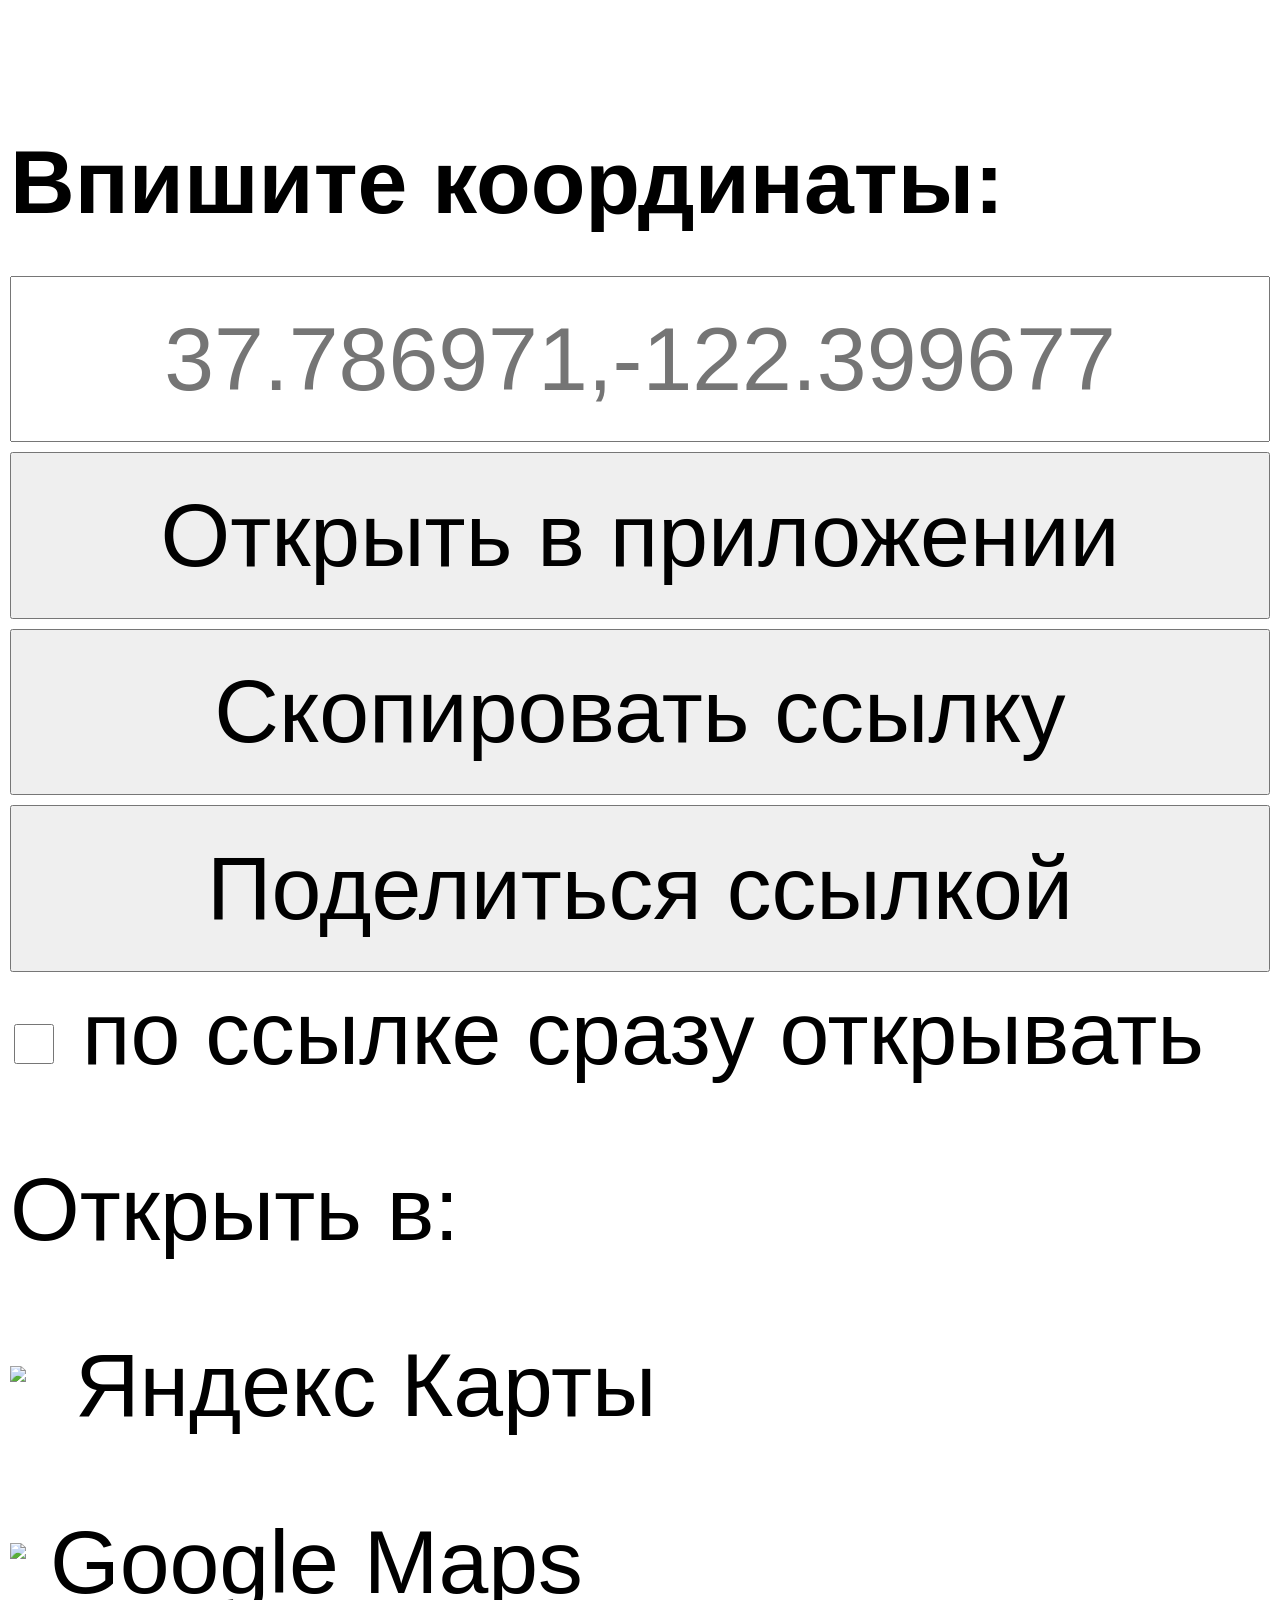
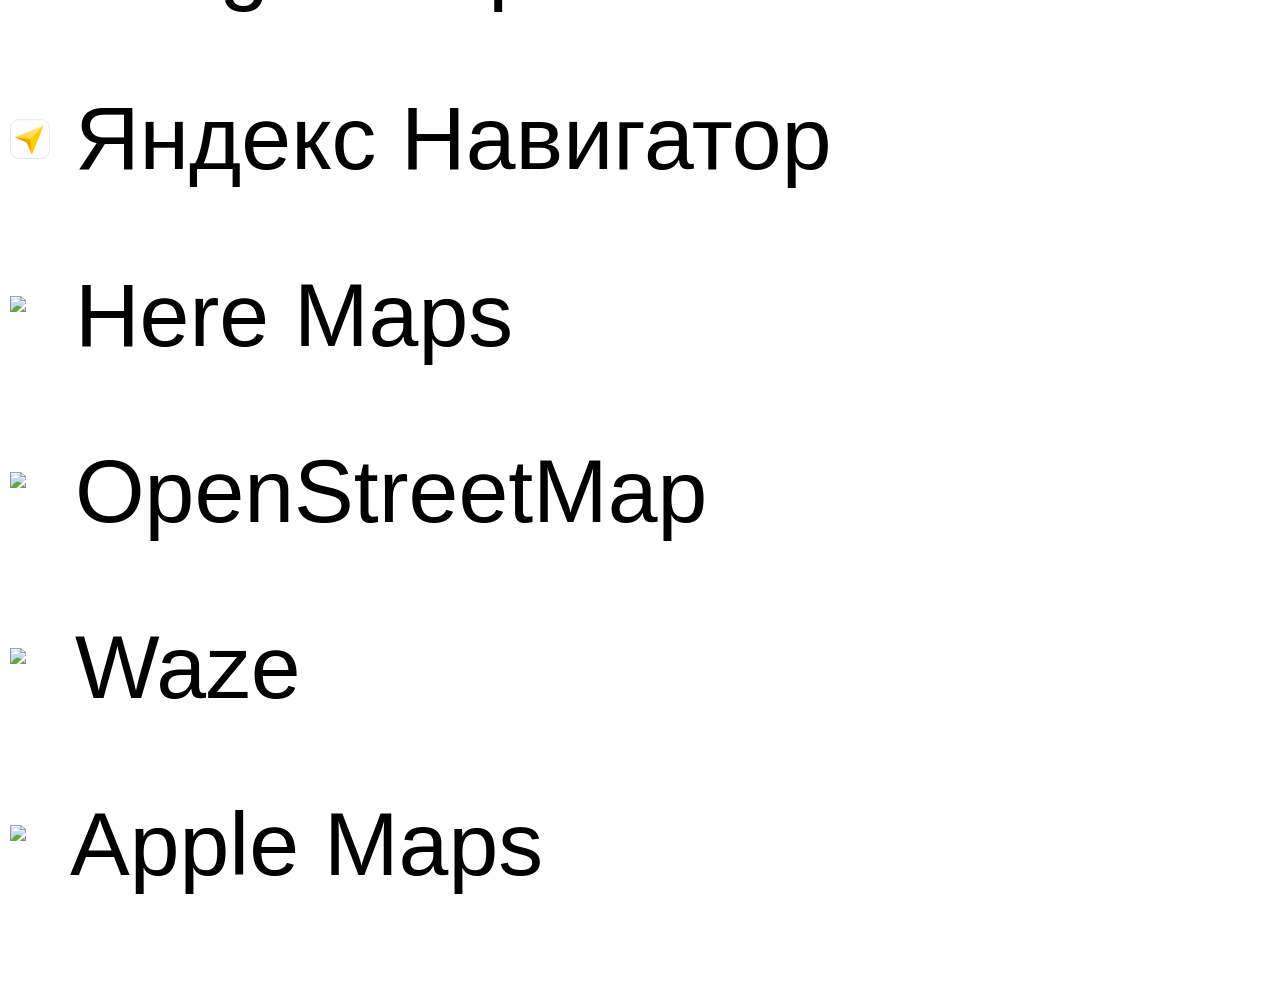
==== geo.htm @ c5132a64 "Trying both ways to open maps app on iOS" ====
<meta charset="utf8" />
<title>GEO links redirect</title>
<style>
  * {
    min-height: 40px;
    min-width: 40px;
    margin-bottom: 10px;
    font-size: 7vw;
    font-family: sans-serif;
  }

  h3 {
    display: flex;
    align-items: center;
  }

  body {
    box-sizing: border-box;
    margin: 0;
    width: 100%;
    padding: 10px;
  }

  body>* {
    height: 13vw;
  }

  img {
    max-height: 32px;
  }

  input {
    text-align: center;
  }

  /* @media (orientation: portrait) {
    body {
      border: 2px solid gold;
    }
  } */
</style>

<body style="display: flex;flex-direction: column;">
  <h3>Впишите координаты:</h3>
  <input placeholder="37.786971,-122.399677" id="input1" />
  <button onclick="openLink(cleanCoords(input1.value))">Открыть в приложении</button>
  <button onclick="copyLink()">Скопировать ссылку</button>
  <button onclick="shareLink()">Поделиться ссылкой</button>
  <label><input type="checkbox" id="shouldAutoRedirect"> по ссылке сразу открывать</label>
  <span>Открыть в:</span>
  <a class="map-link" data-template="https://yandex.ru/maps/1/moscow/search/%s/">
    <img src="https://maps.yandex.ru/favicon.ico"> Яндекс Карты
  </a>
  <a class="map-link" data-template="https://www.google.com/maps/search/%s/">
    <img src="https:////www.google.com/images/branding/product/ico/maps15_bnuw3a_32dp.ico">Google Maps
  </a>
  <a class="map-link" data-template="yandexnavi://build_route_on_map?lat_to=%lat&lon_to=%lon">
    <img
      src="[data-uri]">
    Яндекс Навигатор
  </a>
  <a class="map-link" data-template="https://wego.here.com/location/?map=%s">
    <img src="https://wego.here.com/favicon.ico"> Here Maps
  </a>
  <a class="map-link" data-template="https://www.openstreetmap.org/?mlat=%lat&mlon=%lon">
    <img src="https://openstreetmap.org/favicon.ico"> OpenStreetMap
  </a>
  <a class="map-link" data-template="https://www.waze.com/livemap/?zoom=9&lat=%lat&lon=%lon">
    <img src="https://www.waze.com/favicon.ico"> Waze
  </a>
  <a class="map-link" data-template="https:////maps.apple.com/maps?q=%s">
    <img src="https://www.apple.com/v/maps/b/images/overview/icon_map__czf4w78nqjsm_large.jpg"> Apple Maps
  </a>

  <script>
    const shareLink = () => {
      navigator.share({ title: "Example Page", url: getLink() });
    }
    const copyLink = () => {
      navigator.clipboard.writeText(getLink());
      alert("Ссылка скопирована.");
    }
    const cleanCoords = text => {
      const cleanText = text.replace("%20", "").replace(" ", "");
      const match = cleanText.match(/([\d.,-\s]+)/);
      return match ? match[1] : false;
    }

    const openLink = coords => {
      location = `geo:${coords}`;
      // iOS may support the "geo:" scheme but only if a supporting app is installed, i.e. Maps.ME
      if (navigator.platform.includes("iPhone") || navigator.platform.includes("iPad")) {
        location = `https:////maps.apple.com/maps?q=${coords}`;
      }
    }

    const getLink = () => {
      const coords = cleanCoords(input1.value);
      if (coords) {
        return `${location.href.split("#")[0]}#${coords}${shouldAutoRedirect.checked ? "&go!" : ""}`;
      } else {
        alert("Неверный формат координат. Правильный формат: 37.786971,-122.399677");
        throw "Wrong format";
      }
    }

    const updateLinks = () => {
      const coords = cleanCoords(input1.value);
      const [lat, long] = coords.split(",");
      if (coords) {
        document.querySelectorAll("a.map-link").forEach(
          a => a.href = a.dataset.template
            .replace("%s", coords)
            .replace("%lat", lat)
            .replace("%lon", long)
        );
      }
    }

    if (location.hash) {
      const coords = cleanCoords(location.hash);
      if (coords) {
        input1.value = coords;
        updateLinks();
        if (location.hash.includes("&go!")) {
          openLink(coords);
        }
      } else {
        alert("Неверный формат ссылки. Правильный формат:  geo.htm#37.786971,-122.399677");
      }
    }

    input1.onchange = updateLinks;
    input1.onkeyup = updateLinks;
    input1.onpaste = updateLinks;
  </script>
</body>
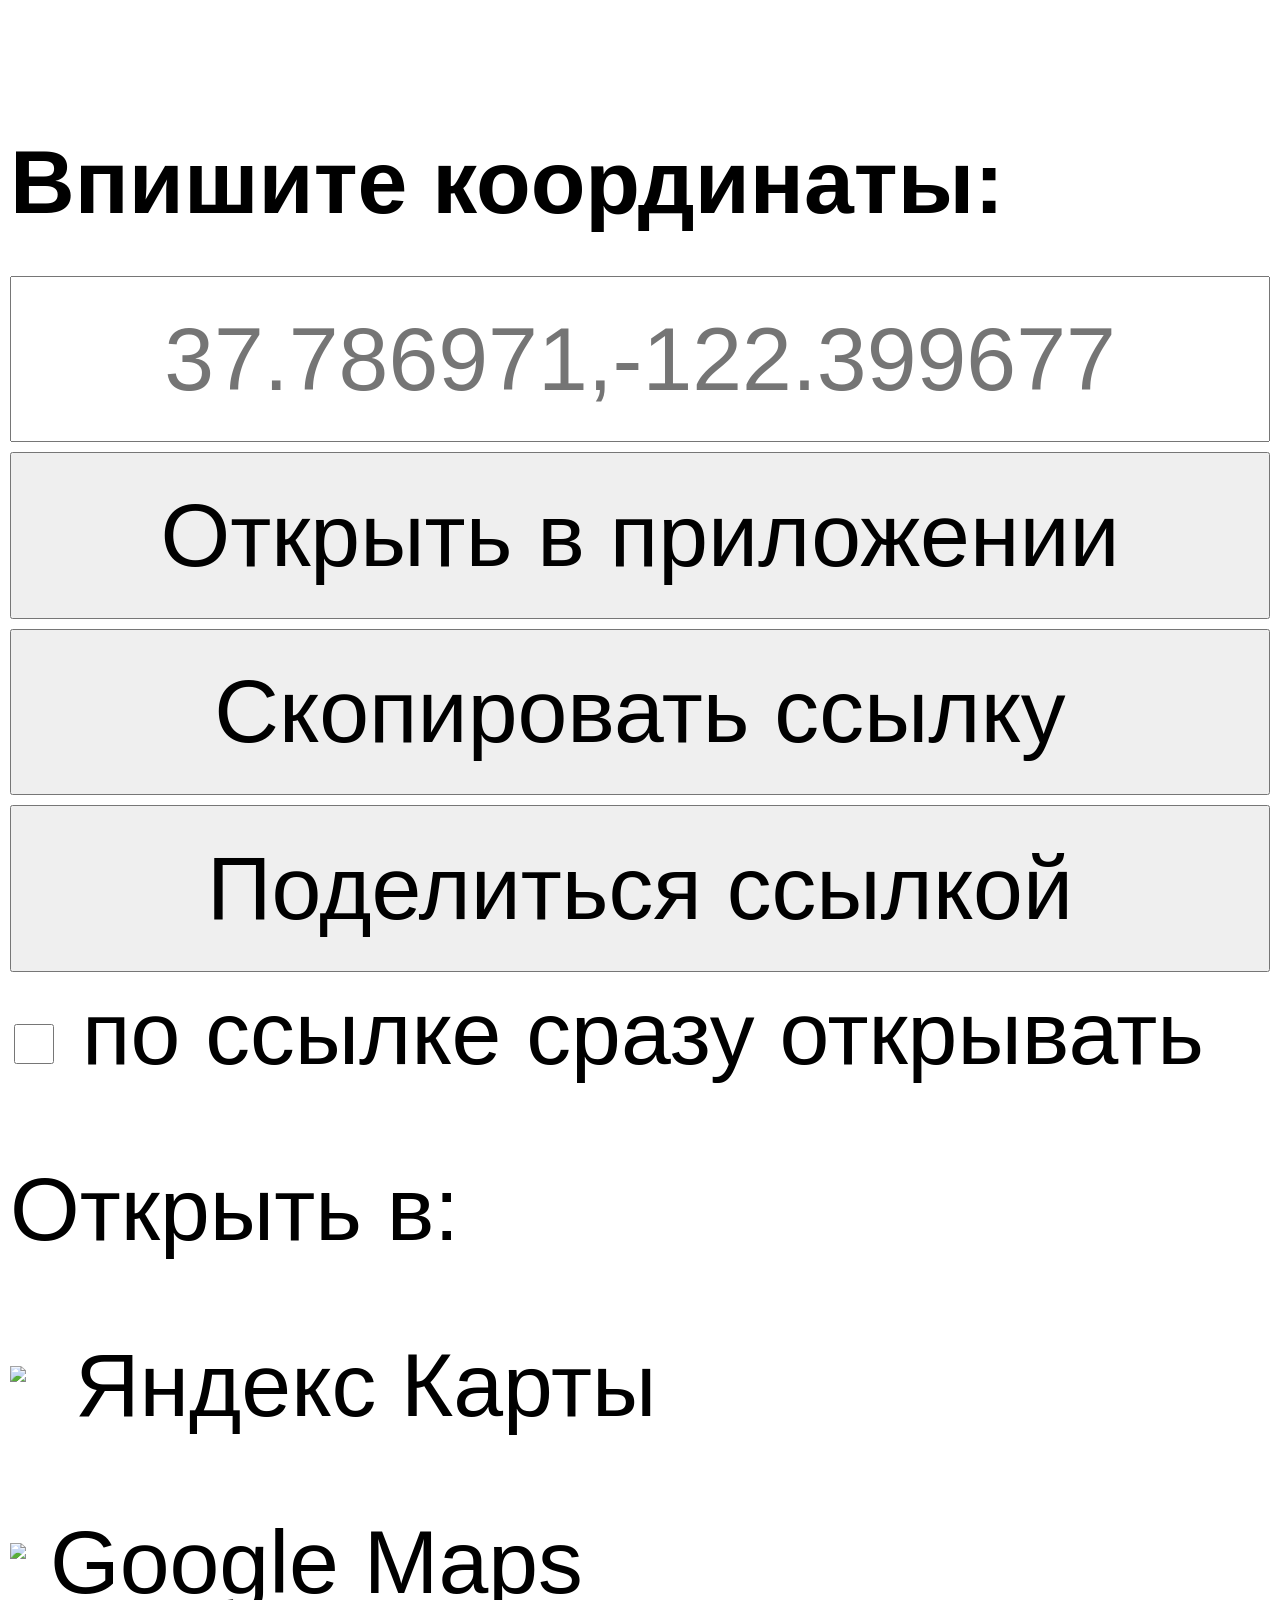
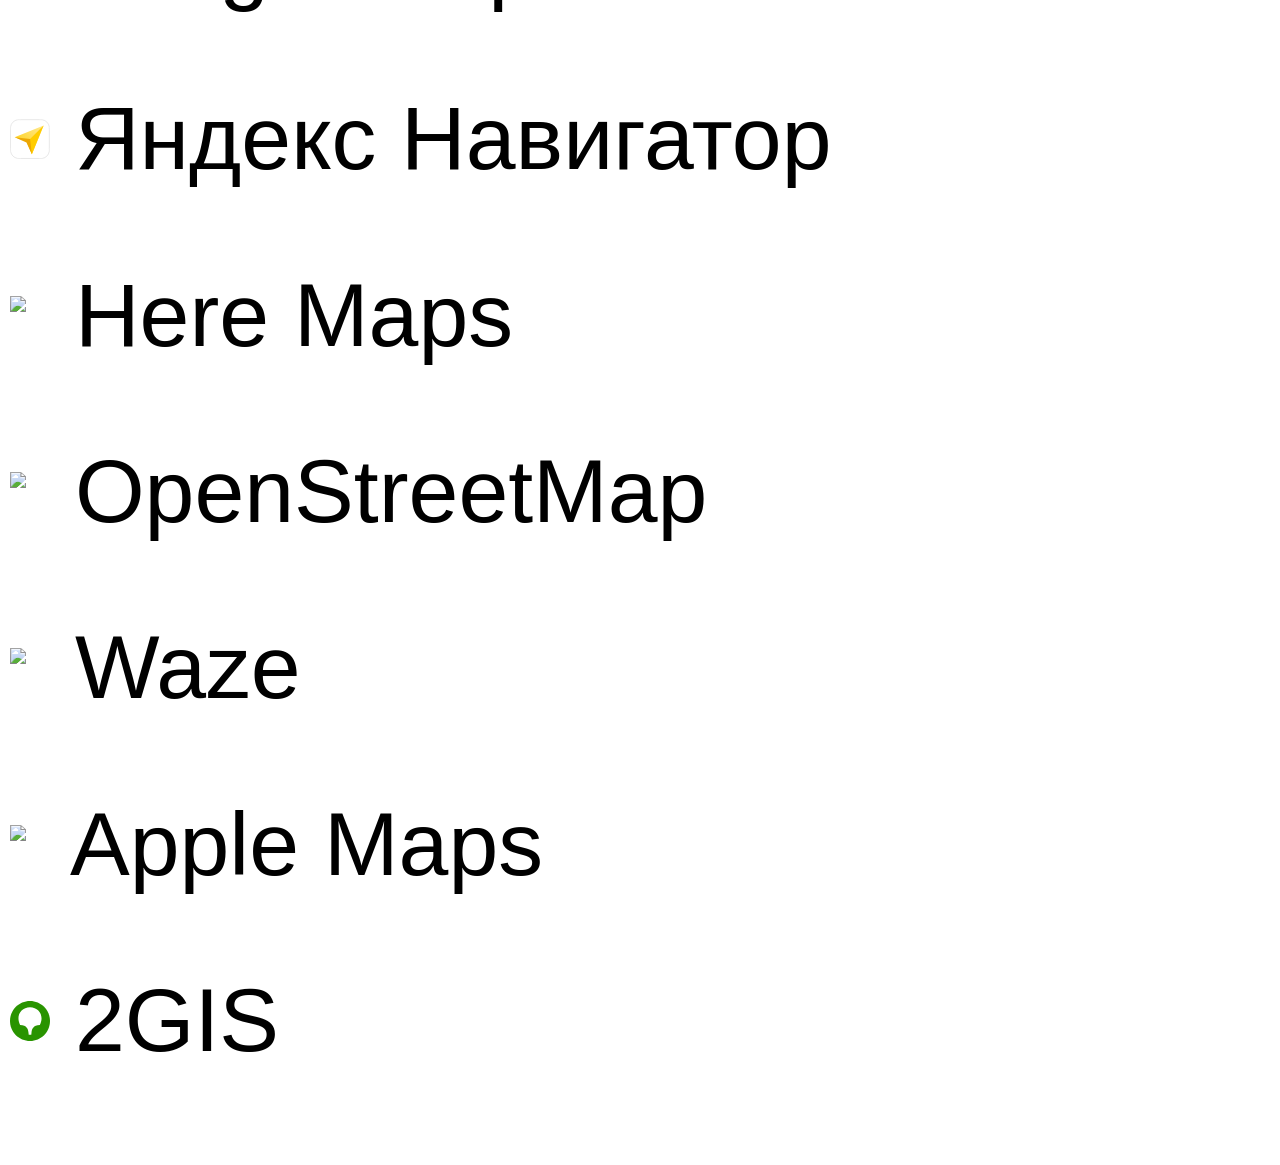
==== commit 2bddcdff: "Update geo.htm Add 2GIS" ====
--- a/geo.htm
+++ b/geo.htm
@@ -48,33 +48,45 @@
   <button onclick="shareLink()">Поделиться ссылкой</button>
   <label><input type="checkbox" id="shouldAutoRedirect"> по ссылке сразу открывать</label>
   <span>Открыть в:</span>
+ 
   <a class="map-link" data-template="https://yandex.ru/maps/1/moscow/search/%s/">
     <img src="https://maps.yandex.ru/favicon.ico"> Яндекс Карты
   </a>
+ 
   <a class="map-link" data-template="https://www.google.com/maps/search/%s/">
-    <img src="https:////www.google.com/images/branding/product/ico/maps15_bnuw3a_32dp.ico">Google Maps
+    <img src="https://www.google.com/images/branding/product/ico/maps15_bnuw3a_32dp.ico">Google Maps
   </a>
+ 
   <a class="map-link" data-template="yandexnavi://build_route_on_map?lat_to=%lat&lon_to=%lon">
     <img
       src="[data-uri]">
     Яндекс Навигатор
   </a>
+ 
   <a class="map-link" data-template="https://wego.here.com/location/?map=%s">
     <img src="https://wego.here.com/favicon.ico"> Here Maps
   </a>
+ 
   <a class="map-link" data-template="https://www.openstreetmap.org/?mlat=%lat&mlon=%lon">
     <img src="https://openstreetmap.org/favicon.ico"> OpenStreetMap
   </a>
+ 
   <a class="map-link" data-template="https://www.waze.com/livemap/?zoom=9&lat=%lat&lon=%lon">
     <img src="https://www.waze.com/favicon.ico"> Waze
   </a>
-  <a class="map-link" data-template="https:////maps.apple.com/maps?q=%s">
+ 
+  <a class="map-link" data-template="https://maps.apple.com/maps?q=%s">
     <img src="https://www.apple.com/v/maps/b/images/overview/icon_map__czf4w78nqjsm_large.jpg"> Apple Maps
+  </a>
+ 
+  <a class="map-link" data-template="https://2gis.ru/search/%s">
+    <svg xmlns="http://www.w3.org/2000/svg" width="32" height="32" viewBox="0 0 24 24"><g fill="none" fill-rule="evenodd"><path fill="#299400" d="M12 24c6.6 0 12-5.376 12-12S18.6 0 12 0C5.376 0 0 5.376 0 12s5.376 12 12 12z"></path><path fill="#FFF" d="M12 3.75c4.125 0 6.925 3.175 6.925 6.6 0 1.375-.3 2.575-1 4.075-4.1 0-4.85 2.725-5.025 4.55l-.125 1.275h-1.55l-.125-1.275c-.175-1.825-.925-4.55-5.025-4.55-.7-1.5-1-2.7-1-4.075 0-3.425 2.8-6.6 6.925-6.6z"></path></g></svg>
+    2GIS
   </a>
 
   <script>
     const shareLink = () => {
-      navigator.share({ title: "Example Page", url: getLink() });
+      navigator.share({ title: "Ссылка на точку", url: getLink() });
     }
     const copyLink = () => {
       navigator.clipboard.writeText(getLink());
@@ -90,14 +102,14 @@
       location = `geo:${coords}`;
       // iOS may support the "geo:" scheme but only if a supporting app is installed, i.e. Maps.ME
       if (navigator.platform.includes("iPhone") || navigator.platform.includes("iPad")) {
-        location = `https:////maps.apple.com/maps?q=${coords}`;
+        location = `https://maps.apple.com/maps?q=${coords}`;
       }
     }
 
     const getLink = () => {
       const coords = cleanCoords(input1.value);
       if (coords) {
-        return `${location.href.split("#")[0]}#${coords}${shouldAutoRedirect.checked ? "&go!" : ""}`;
+        return `${location.href.split("#")[0]}#${coords}${shouldAutoRedirect.checked ? "&go" : ""}`;
       } else {
         alert("Неверный формат координат. Правильный формат: 37.786971,-122.399677");
         throw "Wrong format";
@@ -122,7 +134,7 @@
       if (coords) {
         input1.value = coords;
         updateLinks();
-        if (location.hash.includes("&go!")) {
+        if (location.hash.includes("&go")) {
           openLink(coords);
         }
       } else {
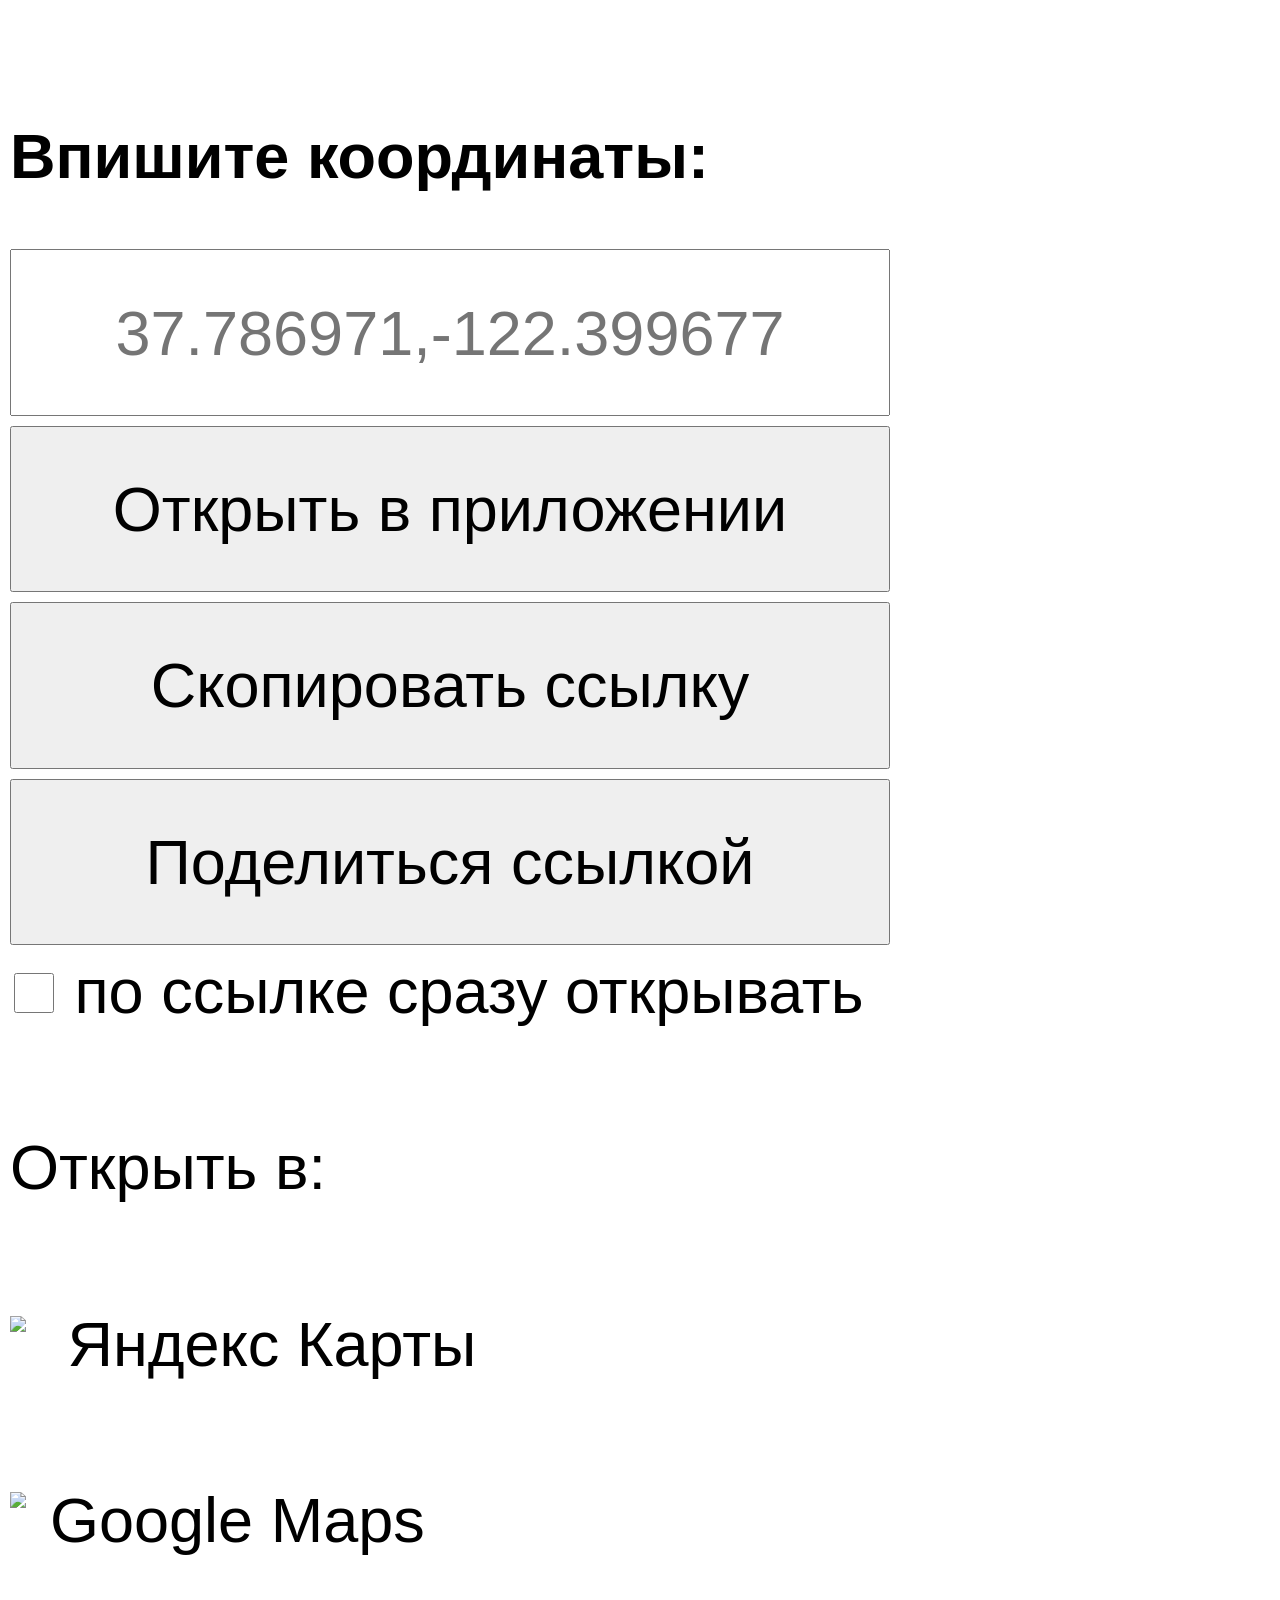
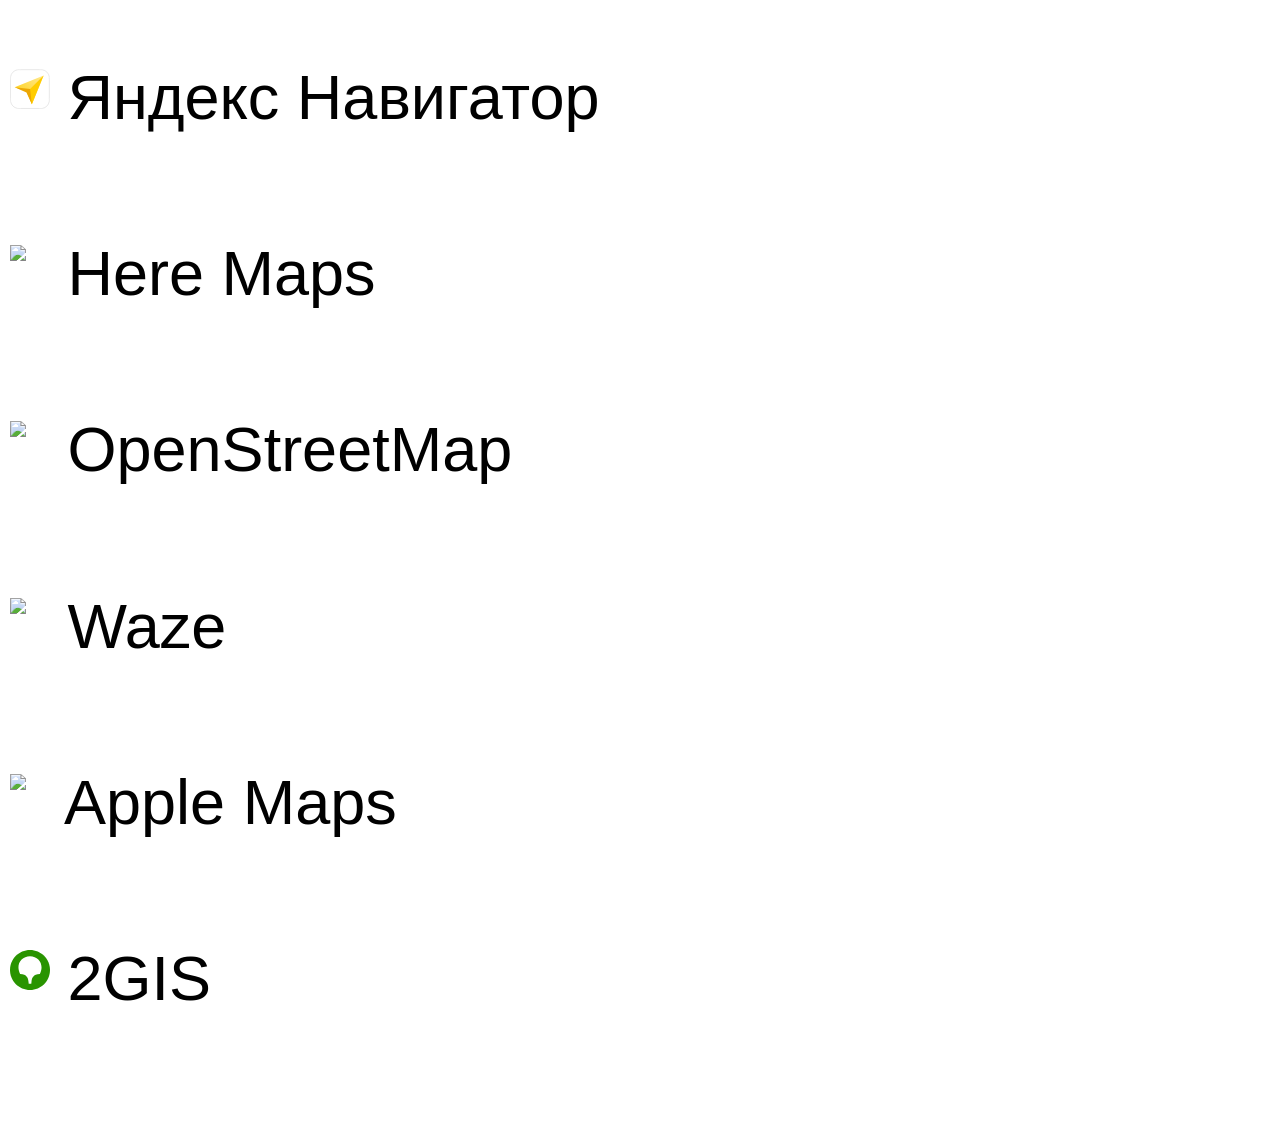
==== commit c0268aab: "Update geo.htm — better support for landscape orientation" ====
--- a/geo.htm
+++ b/geo.htm
@@ -5,7 +5,7 @@
     min-height: 40px;
     min-width: 40px;
     margin-bottom: 10px;
-    font-size: 7vw;
+    font-size: min(7vw,7vh);
     font-family: sans-serif;
   }
 
@@ -19,6 +19,7 @@
     margin: 0;
     width: 100%;
     padding: 10px;
+    max-width: 100vh;
   }
 
   body>* {
@@ -118,8 +119,8 @@
 
     const updateLinks = () => {
       const coords = cleanCoords(input1.value);
-      const [lat, long] = coords.split(",");
       if (coords) {
+        const [lat, long] = coords.split(",");
         document.querySelectorAll("a.map-link").forEach(
           a => a.href = a.dataset.template
             .replace("%s", coords)
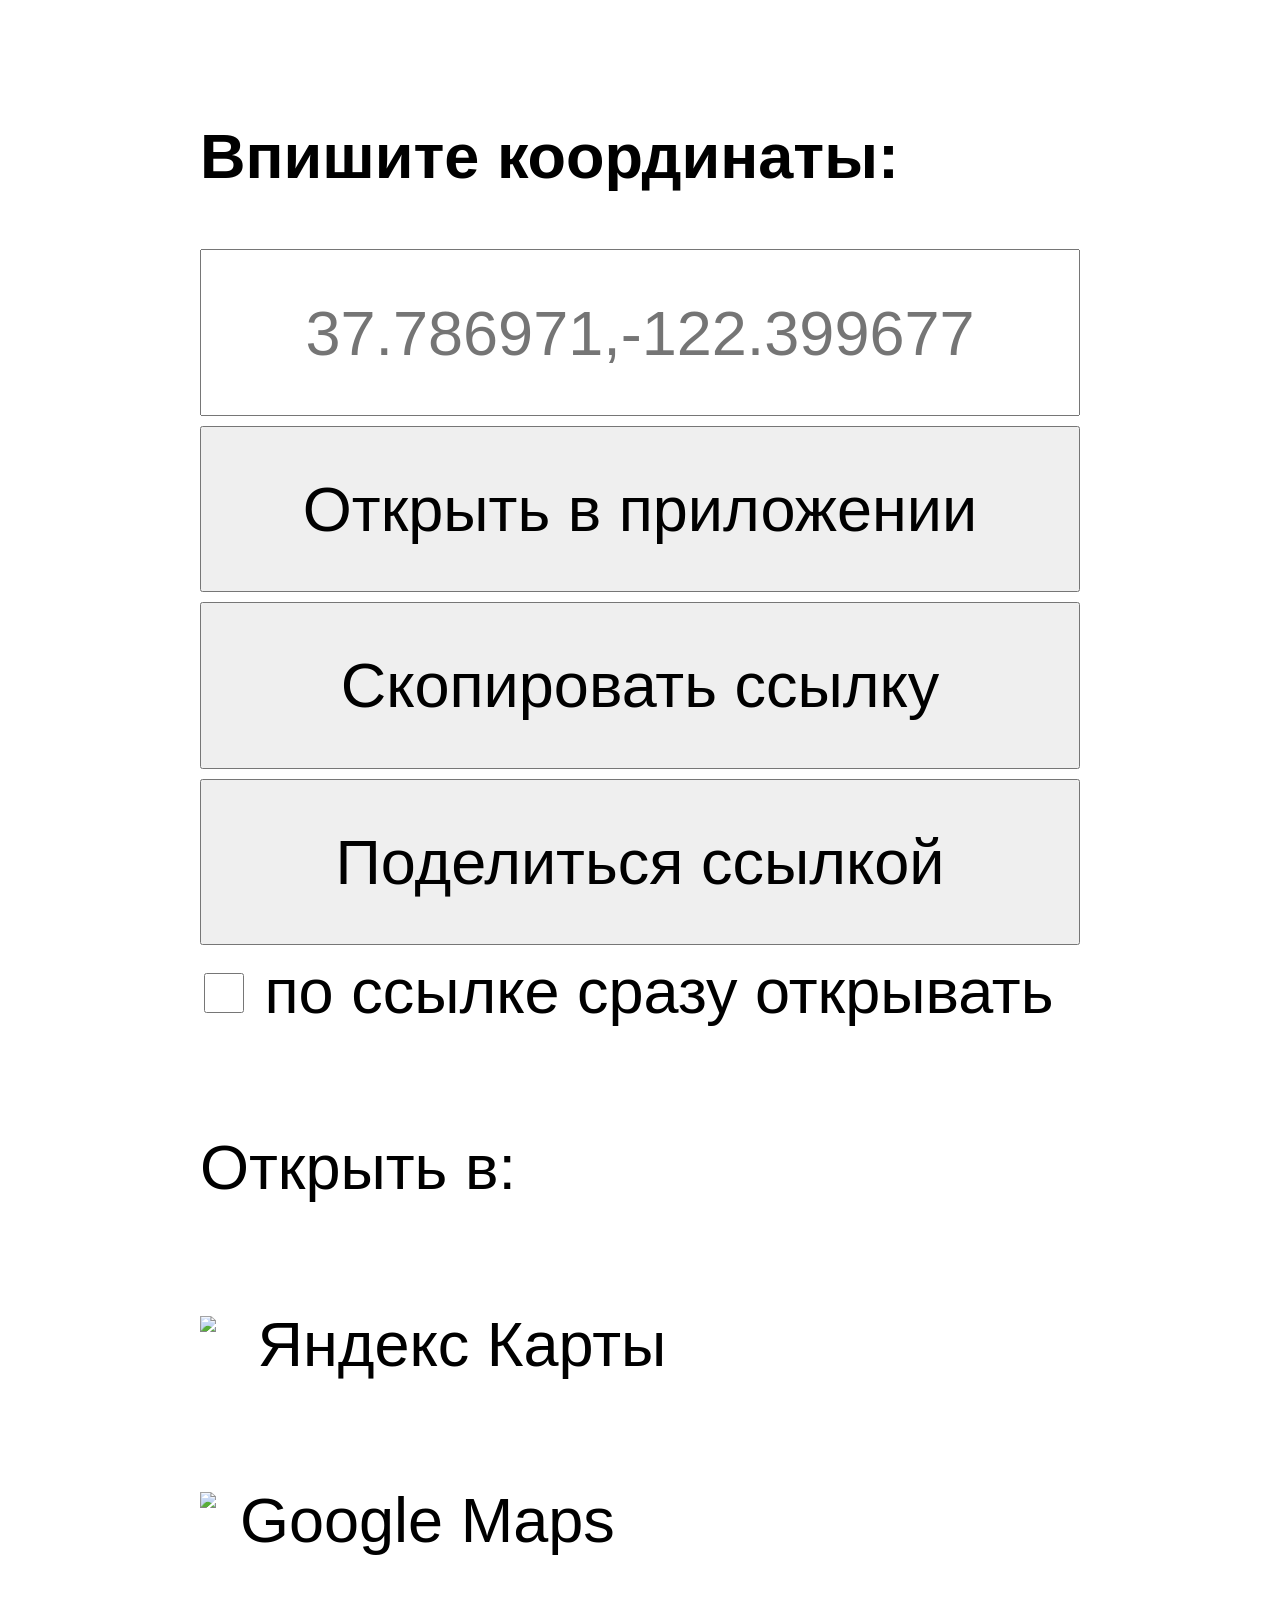
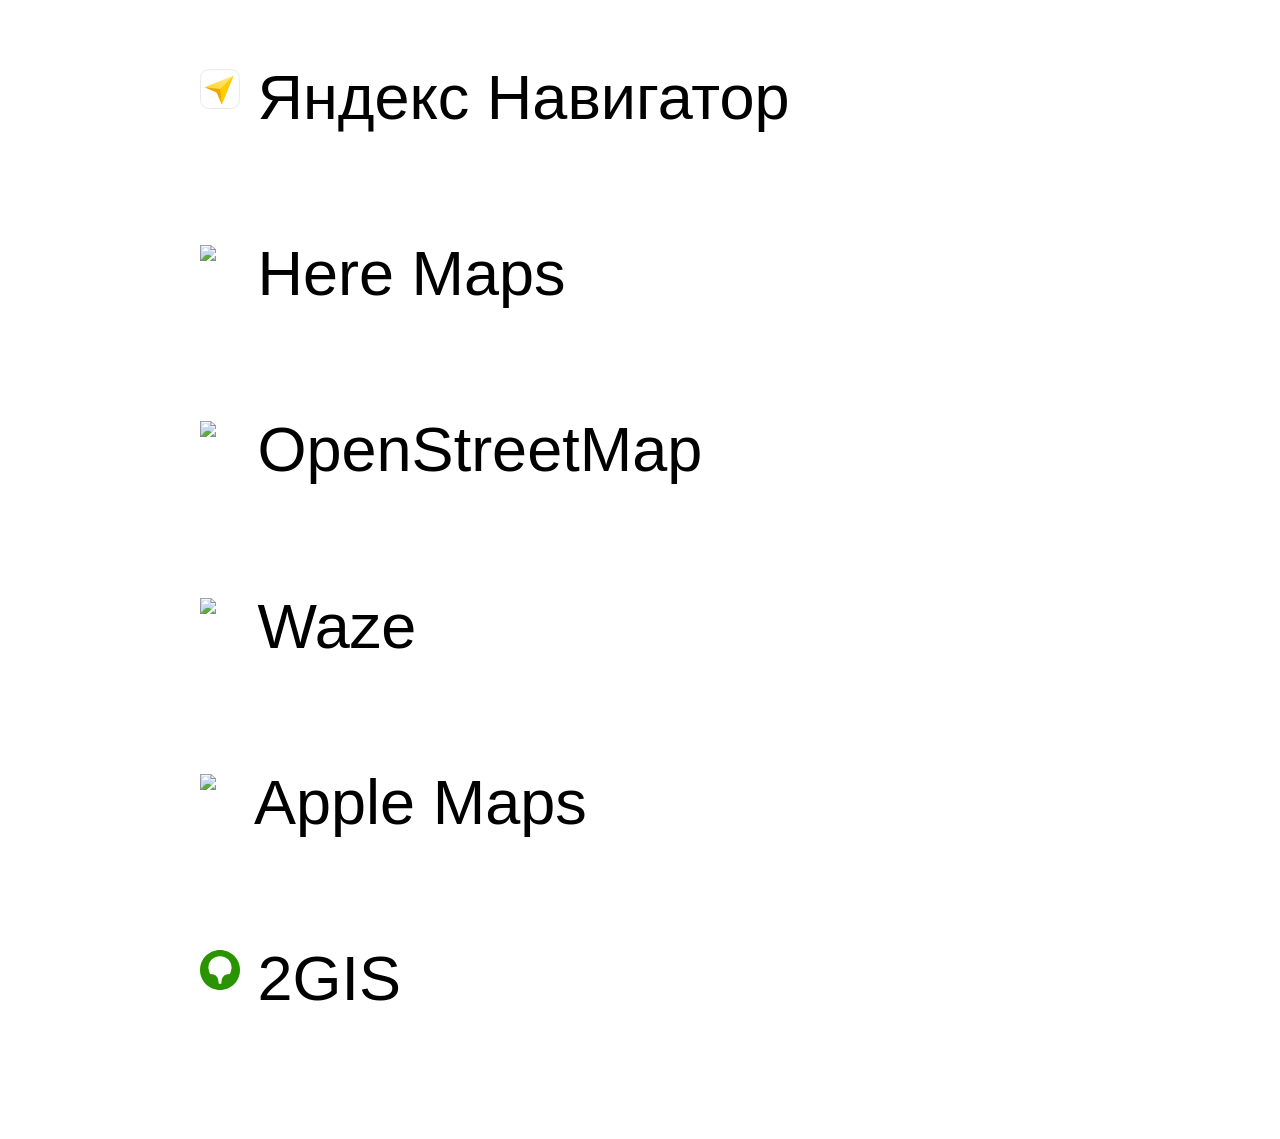
==== commit 49a8eac6: "Update geo.htm Center body for wide screens" ====
--- a/geo.htm
+++ b/geo.htm
@@ -20,6 +20,7 @@
     width: 100%;
     padding: 10px;
     max-width: 100vh;
+    margin: 0 auto;
   }
 
   body>* {
